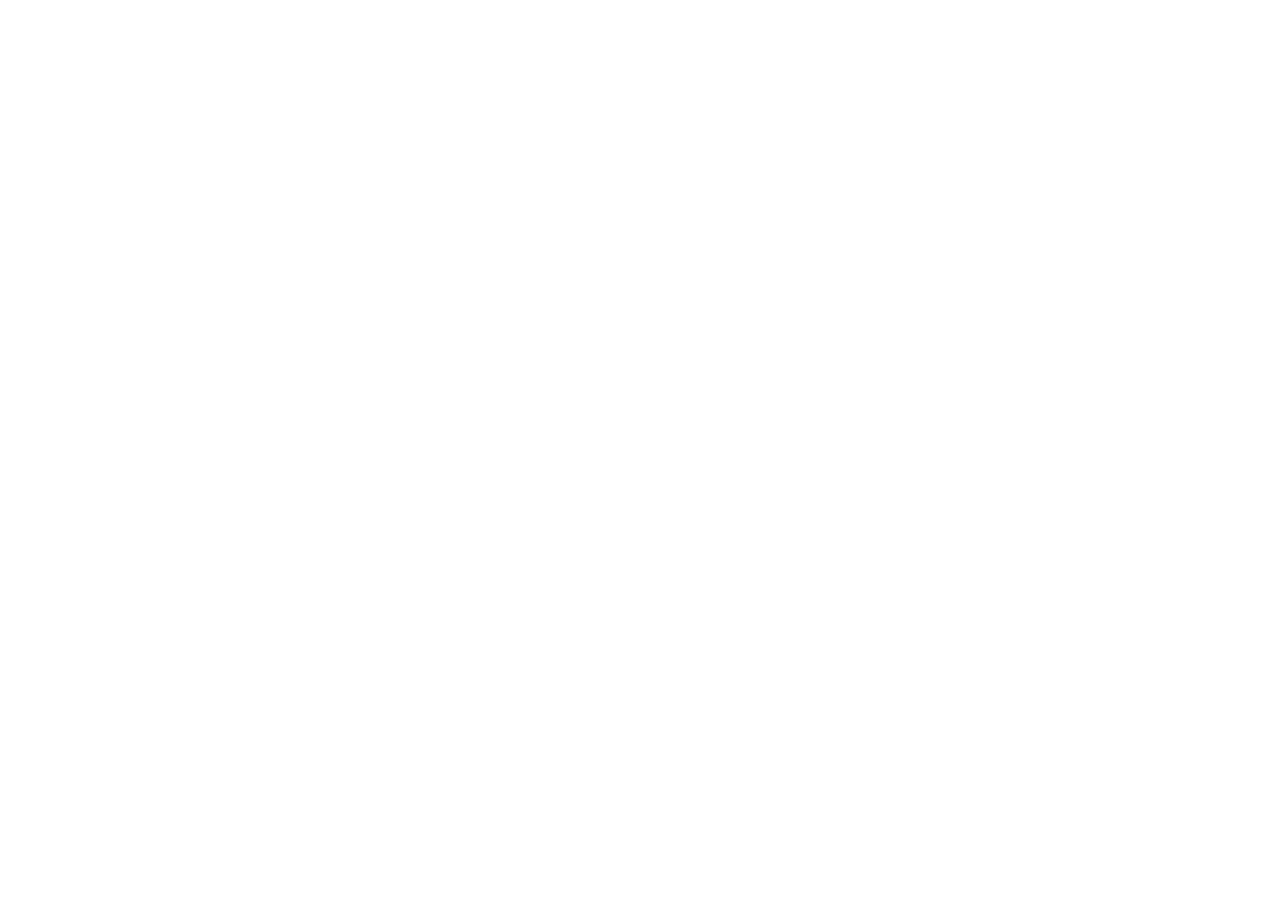
==== Boostrap/Day-2/import_Export/index.html @ 361df180 "get added" ====
<!DOCTYPE html>
<html lang="en">
<head>
    <meta charset="UTF-8">
    <meta http-equiv="X-UA-Compatible" content="IE=edge">
    <meta name="viewport" content="width=device-width, initial-scale=1.0">
    <title>Document</title>
    <style>
        #navbar{
            margin-bottom: 10px ;
            position: sticky;
            top: -10px;
            display: flex;
            justify-content: space-between;
            background-color: aqua;
            align-items: center;
            padding: 10px;
        }
    </style>
</head>
<body>
    <div id="nav_container">

    </div>
</body>
</html>

<script type="module" >

import navbar from './import Export/navbar.js'
console.log("navbar:",navbar);

let container = document.getElementById("nav_container")
container.innerHTML= navbar()

</script>
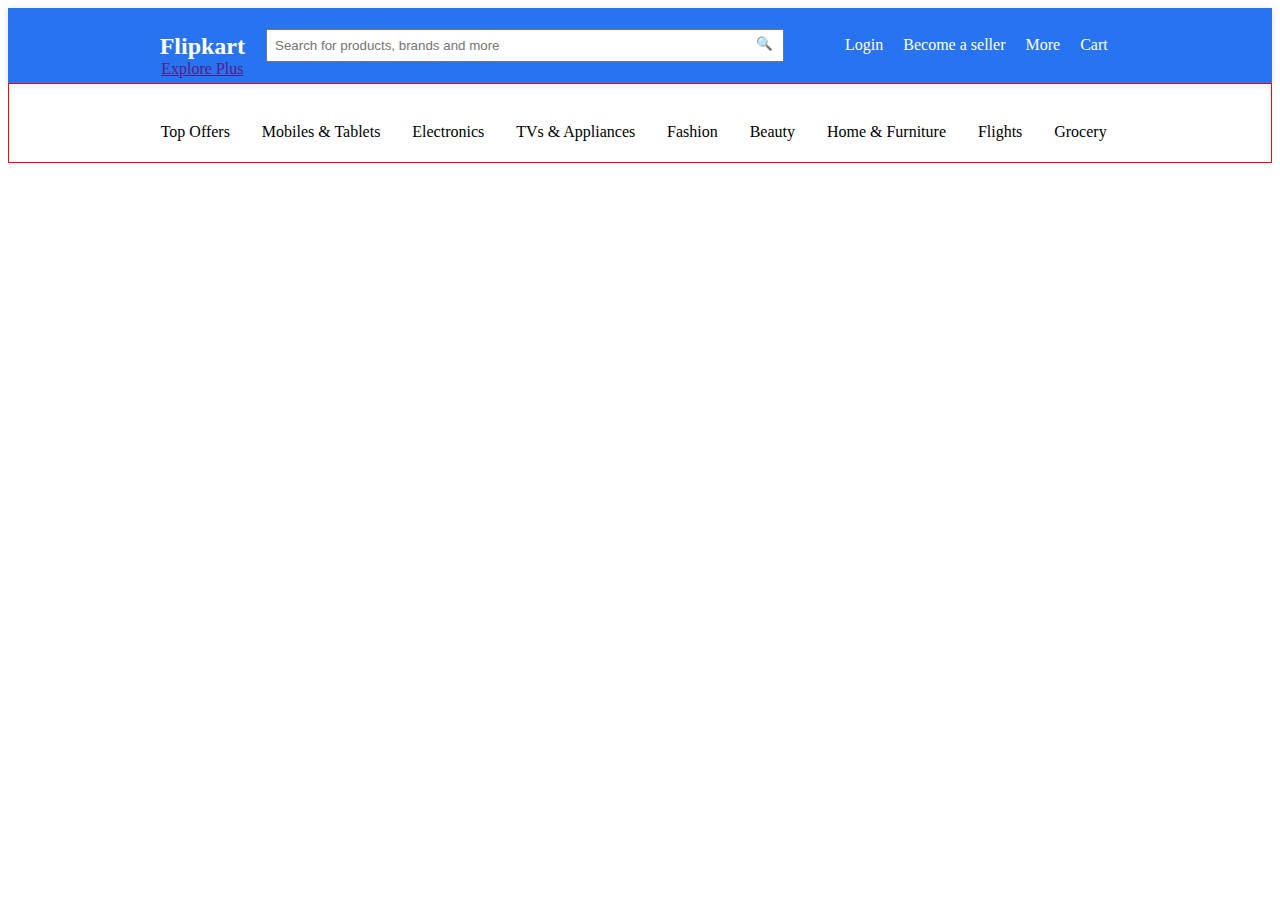
==== commit 2e46d66d: "added all files" ====
--- a/Boostrap/Day-2/import_Export/index.html
+++ b/Boostrap/Day-2/import_Export/index.html
@@ -1,3 +1,6 @@
+<!-- /products/categories
+fetch('https://fakestoreapi.com//products/categories') -->
+
 <!DOCTYPE html>
 <html lang="en">
 <head>
@@ -5,32 +8,16 @@
     <meta http-equiv="X-UA-Compatible" content="IE=edge">
     <meta name="viewport" content="width=device-width, initial-scale=1.0">
     <title>Document</title>
-    <style>
-        #navbar{
-            margin-bottom: 10px ;
-            position: sticky;
-            top: -10px;
-            display: flex;
-            justify-content: space-between;
-            background-color: aqua;
-            align-items: center;
-            padding: 10px;
-        }
-    </style>
+<link rel="stylesheet" href="index.css">
 </head>
 <body>
-    <div id="nav_container">
+<div id="container">
 
-    </div>
+</div>
+<div id="main"></div>
 </body>
 </html>
 
-<script type="module" >
-
-import navbar from './import Export/navbar.js'
-console.log("navbar:",navbar);
-
-let container = document.getElementById("nav_container")
-container.innerHTML= navbar()
+<script type="module" src="index.js">
 
 </script>--- a/Boostrap/Day-2/import_Export/index.css
+++ b/Boostrap/Day-2/import_Export/index.css
@@ -0,0 +1,93 @@
+
+#navbar{
+    
+    display: flex;
+    justify-content: space-between;
+    box-shadow: rgba(99, 99, 99, 0.2) 0px 2px 8px 0px;
+    padding: 5px 13% 5px 12%;
+    position: sticky;
+    top: -10px;
+    width: 100wh;
+    height: 5hv;
+    text-align: center;
+    align-items: center;
+    background-color: #2874f0;
+    color: white;
+}
+
+#nav_content{
+    display: flex;
+    gap: 20px;
+    text-decoration: none;
+    list-style: none;
+
+}
+input{
+    width: 500px;
+    padding: 7px;
+    align-items: center;
+    align-content: center;
+}
+li{
+    text-decoration: none;
+}
+#nav{
+    display: flex;
+    padding: 5px 13% 5px 12%;
+    justify-content: space-between;
+    border: 1px solid red;
+    text-align: center;
+}
+#nav img{
+    width: 50%;
+}
+#options{
+    display: flex;
+    gap: 20px;
+
+}
+#main{
+    margin-top: 10px;
+    display: grid;
+    grid-template-columns: repeat(5,1fr);
+    grid-template-rows: auto;
+    gap: 20px;
+    text-align: center;
+}
+.box{
+    
+    text-align: center;
+    font-size: 10px;
+    font-weight:lighter;
+    box-shadow: rgba(99, 99, 99, 0.2) 0px 2px 8px 0px;
+    height: auto;
+}
+
+.box img{
+width: 80%;
+height: 70%;
+}
+/* ///////////////////////////////////signUp////////////// */
+
+#signup{
+    position: absolute;
+    left: 40vw;
+    top: 30vh;
+    width: 200px;
+    height: auto;
+    box-shadow: rgba(50, 50, 93, 0.25) 0px 30px 60px -12px inset, rgba(0, 0, 0, 0.3) 0px 18px 36px -18px inset;
+    text-align: center;
+    padding: 20px;
+    
+}
+#signIn{
+    position: absolute;
+    left: 40vw;
+    top: 30vh;
+    width: 200px;
+    height: auto;
+    box-shadow: rgba(50, 50, 93, 0.25) 0px 30px 60px -12px inset, rgba(0, 0, 0, 0.3) 0px 18px 36px -18px inset;
+    text-align: center;
+    padding: 20px;
+    
+}
